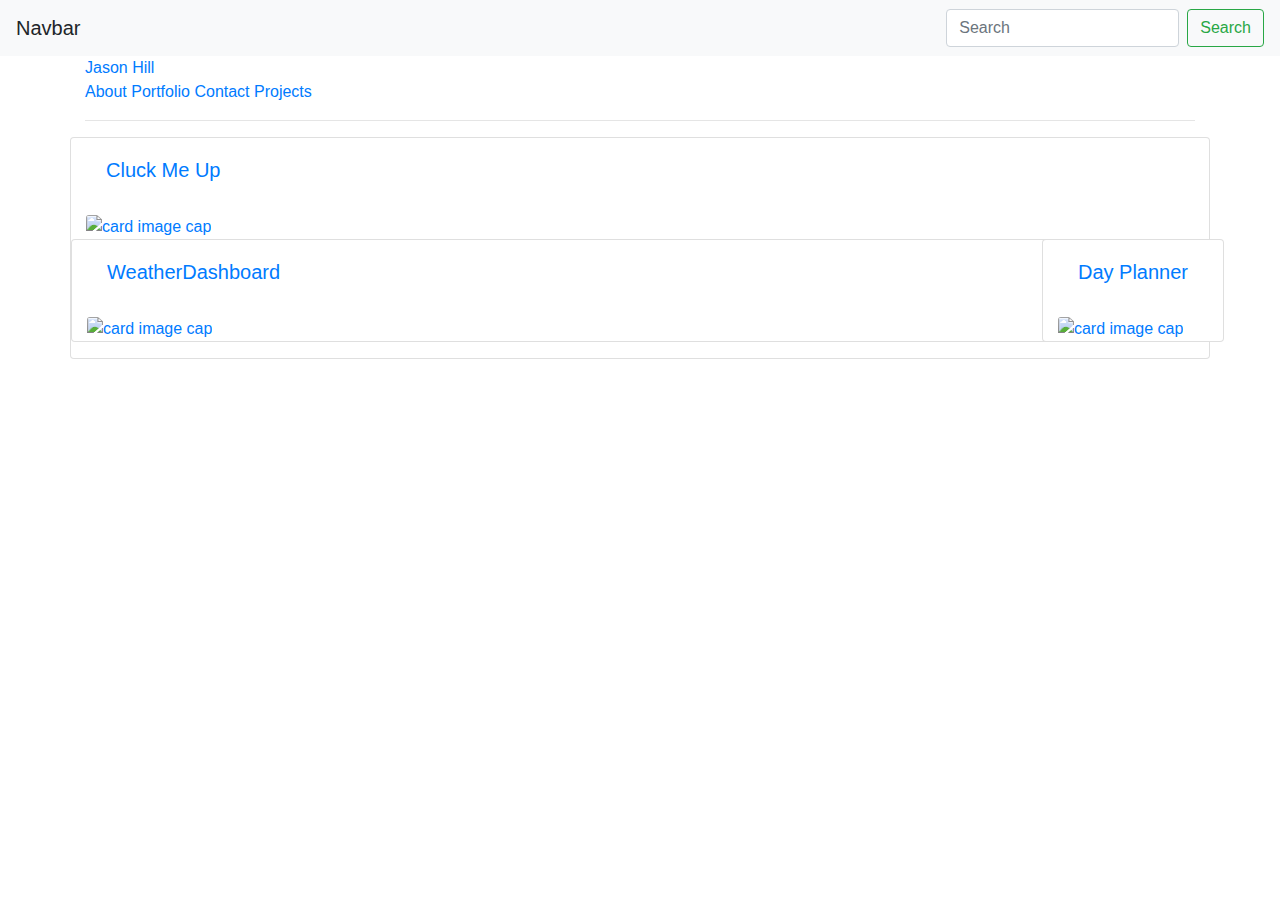
==== projects.html @ 82593338 "Add files via upload" ====
<!DOCTYPE html>
<html lang="en">
<head>
    <meta charset="UTF-8">
    <meta name="viewport" content="width=device-width, initial-scale=1.0">
    <meta http-equiv="X-UA-Compatible" content="ie=edge">
    <title>JASON HILL</title>
    <link rel="stylesheet" href="https://stackpath.bootstrapcdn.com/bootstrap/4.3.1/css/bootstrap.min.css" integrity="sha384-ggOyR0iXCbMQv3Xipma34MD+dH/1fQ784/j6cY/iJTQUOhcWr7x9JvoRxT2MZw1T" crossorigin="anonymous">
    <link rel="stylesheet" type="text/css" href="style.css">
</head>
<body>
    <nav class="navbar navbar-light bg-light">
        <a class="navbar-brand">Navbar</a>
        <form class="form-inline">
          <input class="form-control mr-sm-2" type="search" placeholder="Search" aria-label="Search">
          <button class="btn btn-outline-success my-2 my-sm-0" type="submit">Search</button>
        </form>
      </nav>

<header id="masthead">
    <div class="container">
        <a href="index.html" id="logo">Jason Hill</a>
        <nav>
            <a href="index.html">About</a>
            <a href="portfolio.html">Portfolio</a>
            <a href="contact.html">Contact</a>
            <a href="projects.html">Projects</a>
        </nav>
    </div>
</header>
    
<!-- Projects section -->
<section id="projects">
    <div class="container">
      <div class="subtitle">
        <h2 class="section_title wow rotateInDownLeft"></h2>
        <hr>
      </div>
      <div class="row">
          <div class="project card mb-3 col-md wow fadeInDown data-wow-duration="2s data-wow-delay="1.5s">
              <a href="https://vitalian17.github.io/hot-chicken-finder/" target="_blank">
                <div class="card-body">
                  <h5 class="card-title">Cluck Me Up</h5>
                  <p class="card-text"></p>
                </div>
                <div>
                <img src="cluckmeup.png" alt="card image cap" class="card-img-top img-fluid">
              </a>
            </div>
            <div class="row">
                <div class="project card mb-3 col-md wow fadeInLeft" data-wow-duration="2s" data-wow-delay="2s">
                  <a href="https://jhvandydad72.github.io/weatherhomework/" target="_blank">
                    <div class="card-body">
                      <h5 class="card-title">WeatherDashboard</h5>
                      <p class="card-text"></p>
                    </div>
                    <img src="weatherdashboard.png" alt="card image cap" class="card-img-top">
                  </a>
                </div>
                <div class="row">
                    <div class="project card mb-3 col-md wow fadeInLeft" data-wow-duration="2s" data-wow-delay="2s">
                      <a href="https://jhvandydad72.github.io/homework4/" target="_blank">
                        <div class="card-body">
                          <h5 class="card-title">Day Planner</h5>
                          <p class="card-text"></p>
                        </div>
                        <img src="dayplanner.png" alt="card image cap" class="card-img-top">
                      </a>
                    </div>
                
                    <div class="mySlides1 fade">
                      <img src="" class="Cluck Me Up" style="width: 100%">
                      <div class="text"></div>
                    </div>
                    
                    <div class="mySlides1 fade">
                      <img src="" class="WeatherDashboard" style="width: 100%">
                      <div class="text"></div>
                    </div>
    
                    <div class="mySlides1 fade">
                        <img src=" "class="Day Planner" style="width: 100%">
                        <div class="text"></div>
                      </div>
    
                    
                    </div>
                    <br>
                    
                    <div style="text-align:center" class="dotsdiv">
                      <span class="dot1"></span> 
                      <span class="dot1"></span> 
                      <span class="dot1"></span> 
                      <span class="dot1"></span>
                    </div>

</body>
</html>
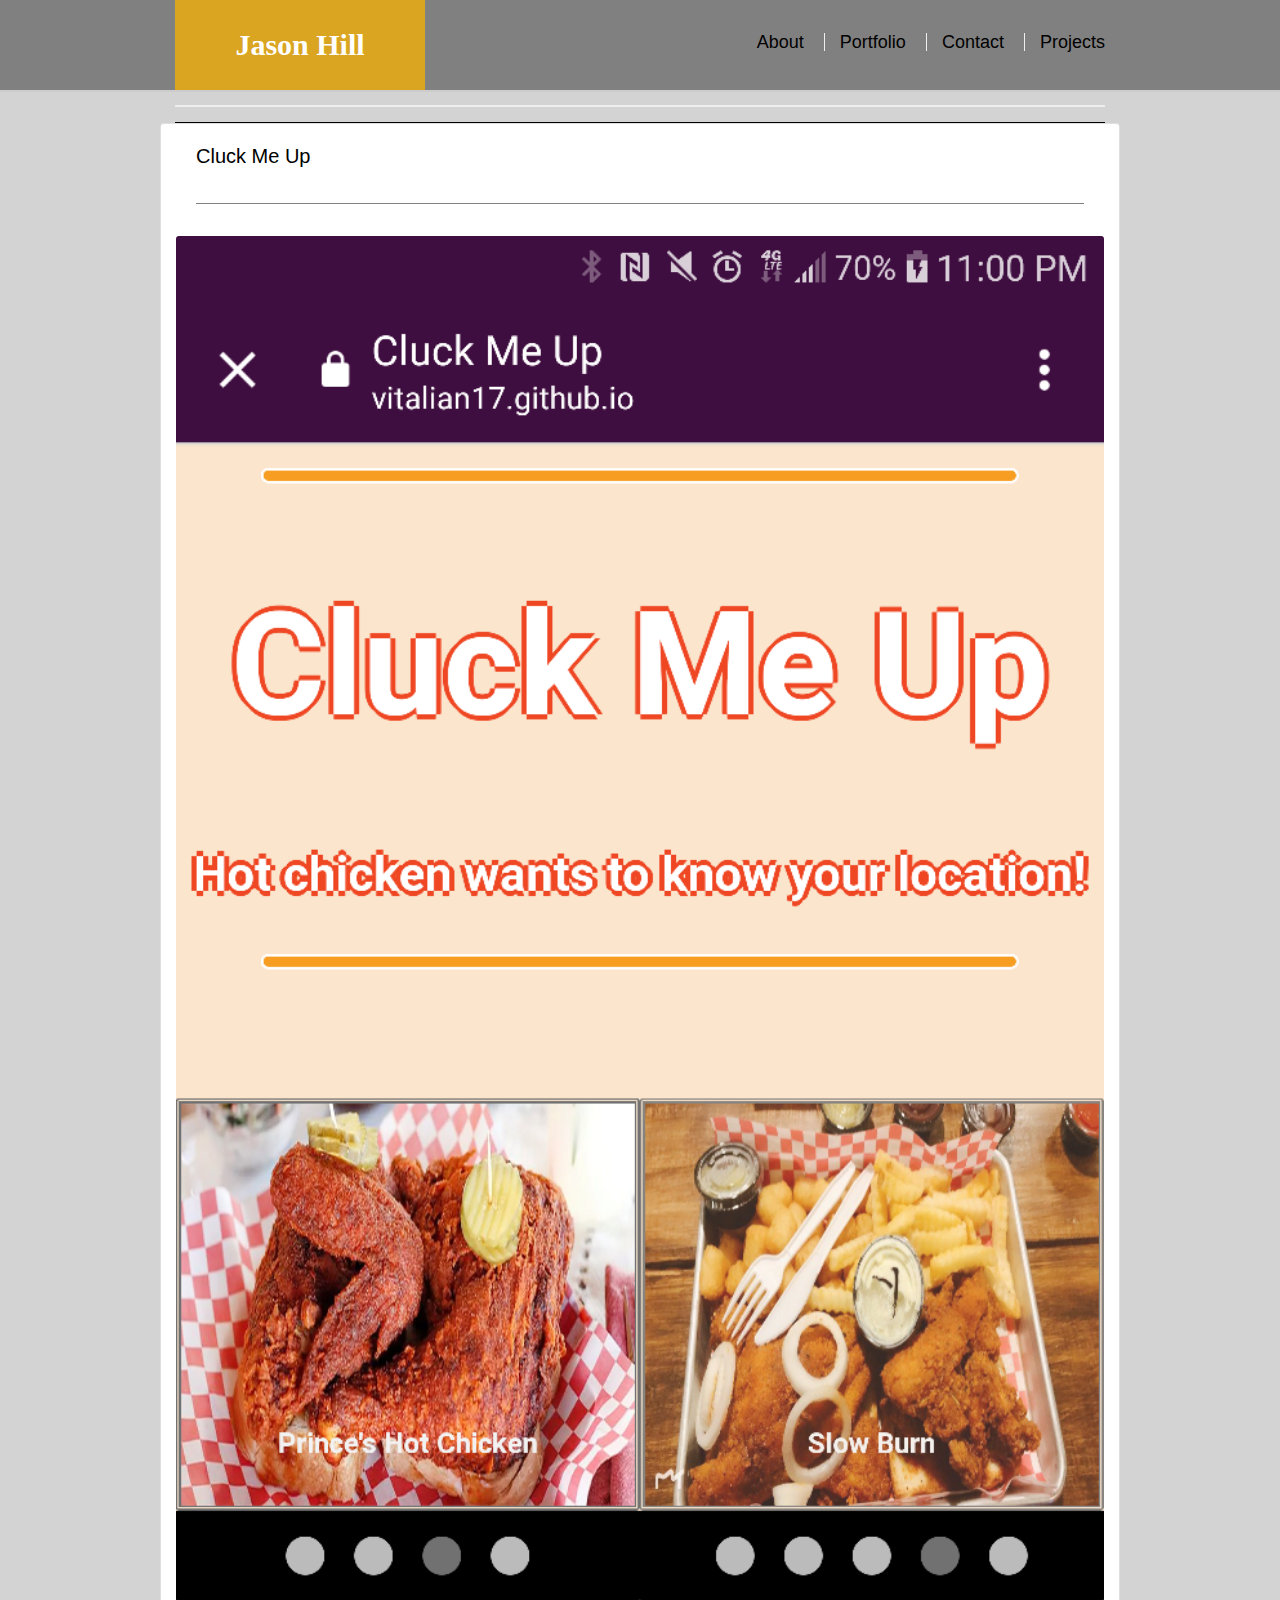
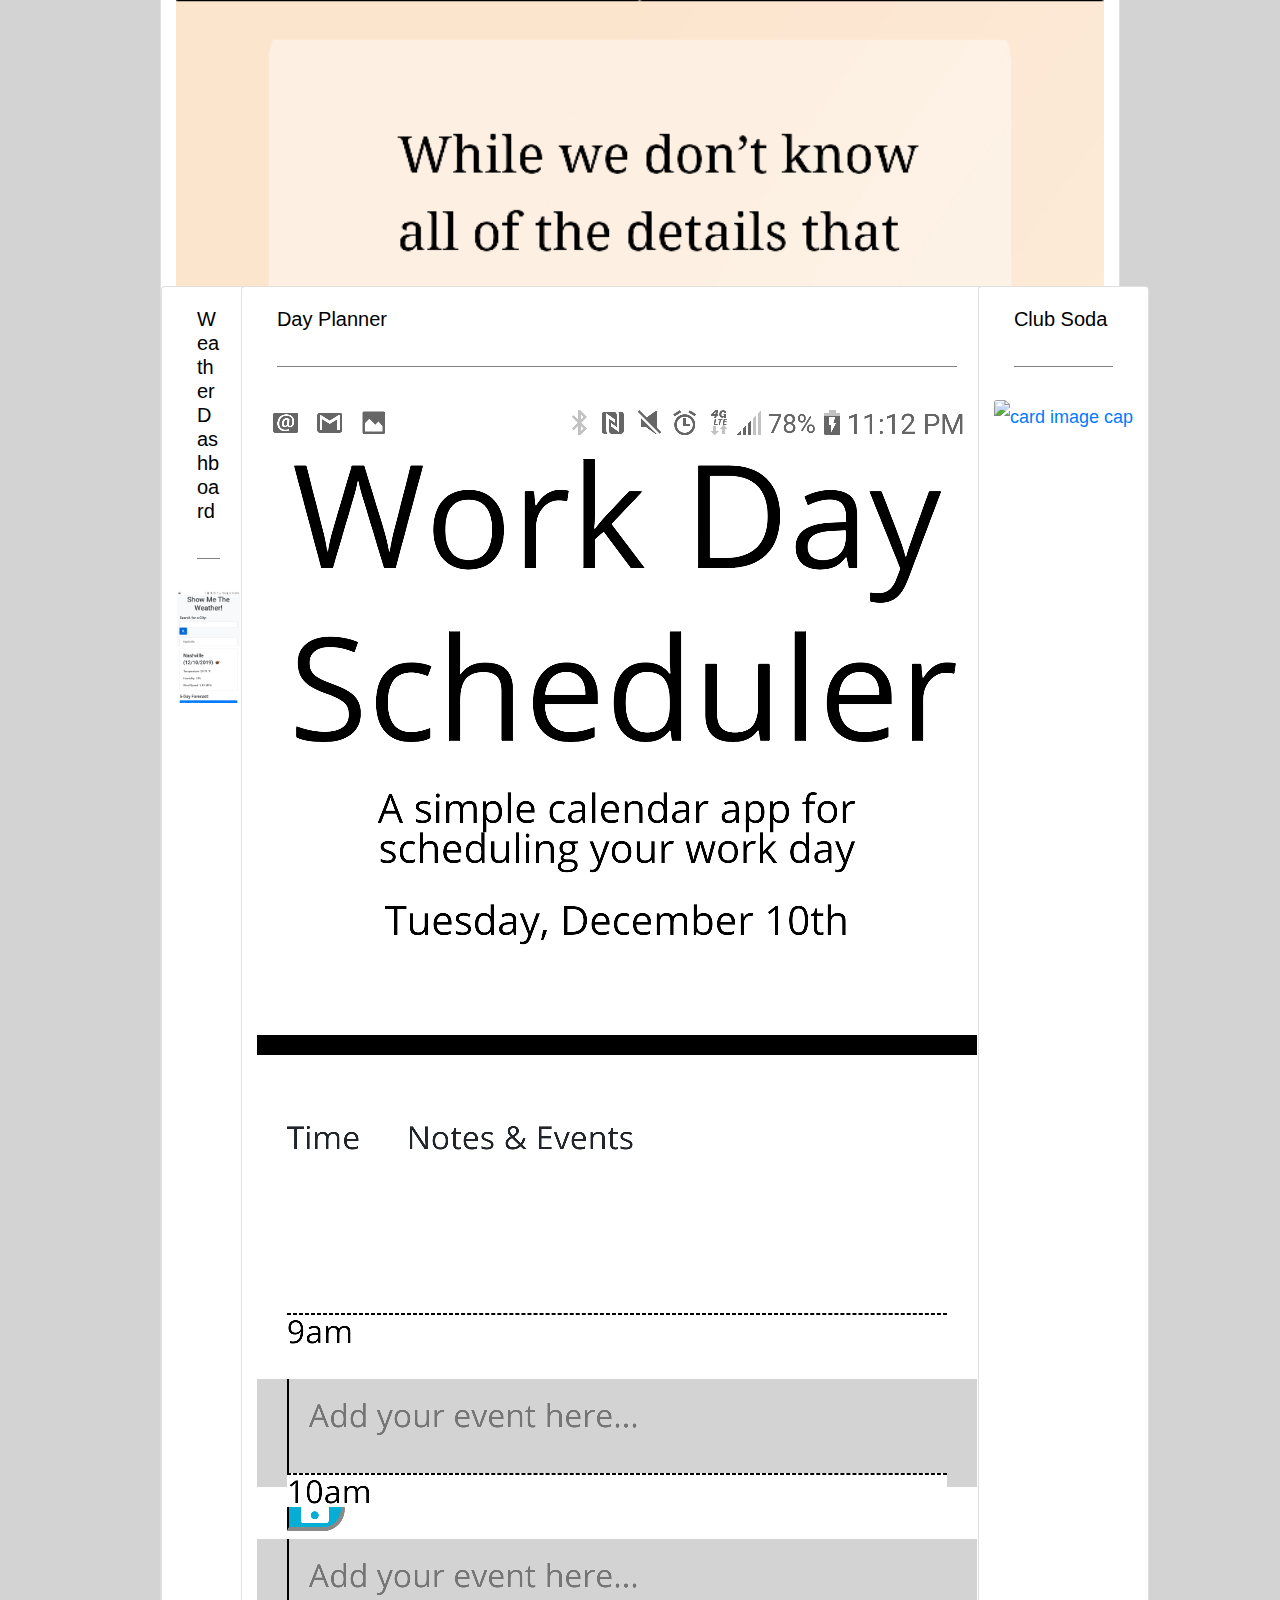
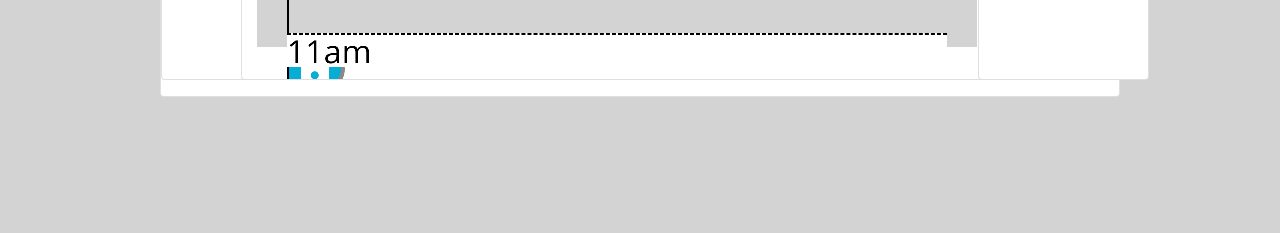
==== commit 93d8bd0e: "new portfolio changes" ====
--- a/projects.html
+++ b/projects.html
@@ -67,6 +67,17 @@
                         <img src="dayplanner.png" alt="card image cap" class="card-img-top">
                       </a>
                     </div>
+                    <div class="row">
+                      <div class="project card mb-3 col-md wow fadeInDown data-wow-duration="2s data-wow-delay="1.5s">
+                          <a href="https://group3project2.herokuapp.com/" target="_blank">
+                            <div class="card-body">
+                              <h5 class="card-title">Club Soda</h5>
+                              <p class="card-text"></p>
+                            </div>
+                            <div>
+                            <img src="clubsoda.png" alt="card image cap" class="card-img-top img-fluid">
+                          </a>
+                        </div>
                 
                     <div class="mySlides1 fade">
                       <img src="" class="Cluck Me Up" style="width: 100%">
@@ -80,6 +91,11 @@
     
                     <div class="mySlides1 fade">
                         <img src=" "class="Day Planner" style="width: 100%">
+                        <div class="text"></div>
+                      </div>
+
+                      <div class="mySlides1 fade">
+                        <img src=" "class="Club Soda" style="width: 100%">
                         <div class="text"></div>
                       </div>
     
--- a/style.css
+++ b/style.css
@@ -0,0 +1,338 @@
+body {
+    font-family: Arial, "Helvetica Neue", Helvetica, sans-serif;
+    font-size: 18px;
+    line-height: 34px;
+    color: #777777;
+    background: url("images/concrete_seamless.png");
+  
+  margin:0;
+  padding:0;
+  }
+  
+  * {
+    box-sizing: border-box;
+  }
+  
+  /* general */
+  
+  .container {
+    width: 100%;
+    max-width: 960px;
+    margin: 0 auto;
+    clear: both;
+  }
+  
+  h1,
+  h2,
+  h3,
+  p {
+    margin-bottom: 20px;
+  }
+  
+  p:last-child {
+    margin-bottom: 0;
+  }
+  
+  h1,
+  h2,
+  h3 {
+    font-family: Georgia, Times, "Times New Roman", serif;
+    font-weight: 700;
+    color: goldenrod;
+  }
+  
+  h1 {
+    padding-bottom: 20px;
+    font-size: 30px;
+    line-height: 49px;
+    border-bottom: 3px solid grey;
+  }
+  
+  h2,
+  h3 {
+    font-size: 22px;
+  }
+  
+  /* header */
+  .m-size{
+    max-width: 210px;
+  }
+  #masthead {
+    position: fixed;
+    z-index: 99;
+    width: 100%;
+    margin: 0 0 30px;
+    overflow: auto;
+    color: #ffffff;
+    background: grey;
+    border-bottom: 2px solid #cccccc;
+  }
+  
+  #logo {
+    float: left;
+    width: 250px;
+    height: 90px;
+    font-family: Georgia, Times, "Times New Roman", serif;
+    font-size: 30px;
+    font-weight: 700;
+    line-height: 90px;
+    color: #ffffff;
+    text-align: center;
+    text-decoration: none;
+    background: goldenrod;
+  }
+  
+  nav {
+    float: right;
+    margin-top: 25px;
+  }
+  
+  nav a {
+    display: inline-block;
+    padding-left: 15px;
+    margin-left: 15px;
+    line-height: 18px;
+    color: black;
+    text-decoration: none;
+    border-left: 1px solid #efefef;
+  }
+  
+  nav a:first-child {
+    border-left: 0 none;
+  }
+  
+  /* footer */
+  
+  footer {
+    padding: 30px 0;
+    clear: both;
+    font-size: 12px;
+    color: #ffffff;
+    color: #cccccc;
+    text-align: center;
+    background: #666666;
+    border-top: 8px solid goldenrod;
+    height: 50px;
+  }
+  
+  h3, h2 {
+    padding-bottom: 20px;
+    margin-bottom: 15px;
+    line-height: 22px;
+    border-bottom: 2px solid #eeeeee;
+  }
+  
+  /* main */
+  
+  #main-container {
+    padding-top: 130px;
+    min-height: calc(100vh - 70px);
+  }
+  
+  .main-section {
+    float: left;
+    width: 100%;
+    max-width: 960px;
+    padding: 30px;
+    margin: 0 0 40px;
+    background: #ffffff;
+    border: 1px solid #dddddd;
+  }
+  
+  /* portfolio page */
+  
+  .work {
+    position: relative;
+    float: left;
+    width: 100%;
+    margin: 20px 0 25px;
+    overflow: auto;
+  }
+  
+  .work:nth-child(even) {
+    margin-right: 40px;
+  }
+  
+  .work img {
+    width: 100%;
+    border: 0 none;
+    opacity: 0.8;
+  }
+  
+  .work h3 {
+    
+    width: 100%;
+    padding: 15px;
+    margin-bottom: 0;
+    font-weight: 300;
+    line-height: 30px;
+    color: #ffffff;
+    text-align: center;
+    background: goldenrod;
+    border-bottom: 0;
+  }
+  
+  .auth-image {
+    float: left;
+    width: 200px;
+    height: auto;
+    margin-top: 10px;
+    margin-right: 25px;
+  }
+  
+  /* contact page */
+  
+  #contact-form ul {
+    margin-bottom: 20px;
+  }
+  
+  #contact-form li {
+    margin-bottom: 10px;
+  }
+  
+  label,
+  input[type=text],
+  input[type=email],
+  textarea {
+    display: block;
+    width: 100%;
+  }
+  
+  input[type=text],
+  input[type=email],
+  textarea {
+    height: 35px;
+    padding: 0 10px;
+    font-size: 14px;
+    border: 1px solid #dddddd;
+  }
+  
+  textarea {
+    height: 200px;
+  }
+  
+  input[type=submit] {
+    padding: 10px 30px;
+    font-size: 18px;
+    color: #ffffff;
+    cursor: pointer;
+    background: goldenrod;
+    border: 0 none;
+  }
+  #projects {
+    background-color: lightgray;
+    padding-bottom: 120px;
+  }
+  
+  #projects hr {
+    display: none;
+  }
+  
+  .subtitle {
+    text-align: center;
+    border-bottom: 1px solid black;
+  }
+  
+  .section_info {
+    font-size: 25px;
+  }
+  
+  /* .card {
+    outline-style: groove;
+    outline-color: rgb(187, 196, 200);
+    outline-width: 5px;
+    text-align: center;
+    margin: 20px;
+  } */
+  
+  .card-title {
+    text-decoration: none;
+    color: black;
+    border-bottom: 1px solid gray;
+    padding-bottom: 35px;
+  }
+  
+  .card-text {
+    color: black;
+  }
+  
+  .card a:hover {
+    text-decoration: none;
+    -webkit-animation: recent_work_scale 0.3s ease-out forwards;
+    animation: recent_work_scale 0.3s ease-out forwards;
+    cursor: pointer;
+  }
+  
+  /* recent work scale on hover animation */
+  @-webkit-keyframes recent_work_scale {
+    0% {
+      -webkit-transform: scale(1);
+      transform: scale(1);
+    }
+  
+    25% {
+      -webkit-transform: scale(1.05) rotate(-5deg);
+      transform: scale(1.05) rotate(-5deg);
+    }
+  
+    50% {
+      -webkit-transform: scale(1.05) rotate(0deg);
+      transform: scale(1.05) rotate(0deg);
+    }
+  
+    75% {
+      -webkit-transform: scale(1.075) rotate(5deg);
+      transform: scale(1.075) rotate(5deg);
+    }
+  
+    100% {
+      -webkit-transform: scale(1.1) rotate(0deg);
+      transform: scale(1.1) rotate(0deg);
+    }
+  }
+  @keyframes recent_work_scale {
+    0% {
+      -webkit-transform: scale(1);
+      transform: scale(1);
+    }
+  
+    25% {
+      -webkit-transform: scale(1.05) rotate(-5deg);
+      transform: scale(1.05) rotate(-5deg);
+    }
+  
+    50% {
+      -webkit-transform: scale(1.05) rotate(0deg);
+      transform: scale(1.05) rotate(0deg);
+    }
+  
+    75% {
+      -webkit-transform: scale(1.075) rotate(5deg);
+      transform: scale(1.075) rotate(5deg);
+    }
+  
+    100% {
+      -webkit-transform: scale(1.1) rotate(0deg);
+      transform: scale(1.1) rotate(0deg);
+    }
+  }
+  @media screen and (max-width: 780px) {
+    #home-heading h1 {
+      font-size: 40px;
+    }
+  
+    h2 {
+      font-size: 36px;
+    }
+  
+    #contact p {
+      width: 75%;
+    }
+  }
+  
+  @media screen and (max-width: 380px) {
+    #contact p {
+      font-size: 18px;
+      width: 85%;
+    }
+  }